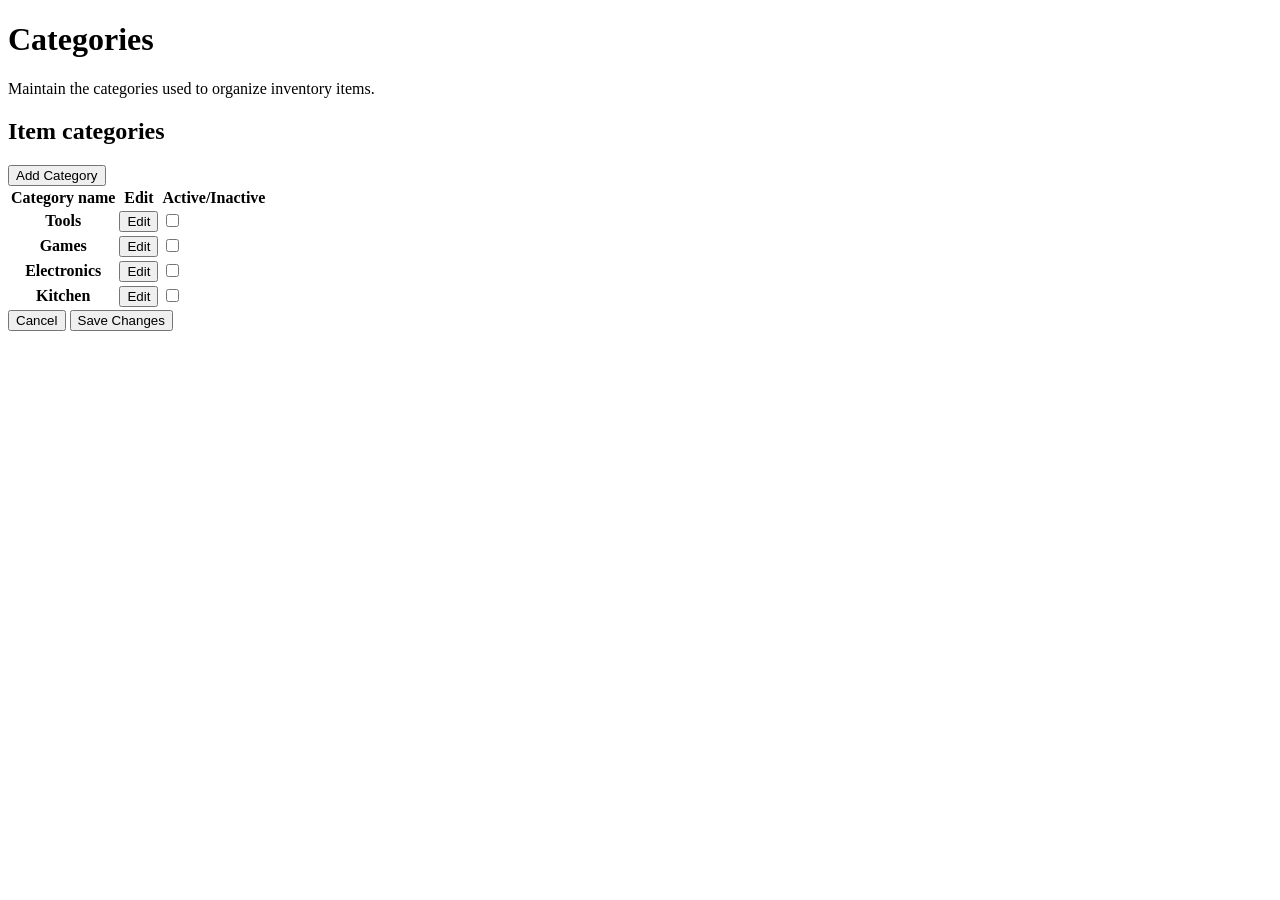
==== src/categories.html @ 1991e9a7 "Full HTML" ====
<!doctype html>
<html lang="en">
<head>
  <meta charset="utf-8">
  <meta name="viewport" content="width=device-width, initial-scale=1">
  <title>Settings / Categories</title>
</head>
<body>
  <header>
    <h1>Categories</h1>
    <p>Maintain the categories used to organize inventory items.</p>
  </header>

  <main>
    <section aria-labelledby="category-list-heading">
      <h2 id="category-list-heading">Item categories</h2>
      <button type="button">Add Category</button>

      <table>
        <!--<caption>Categories and their current status</caption>-->
        <thead>
          <tr>
            <th scope="col">Category name</th>
            <th scope="col">Edit</th>
            <th scope="col">Active/Inactive</th>
          </tr>
        </thead>
        <tbody>
          <tr>
            <th scope="row">Tools</th>
            <td>
                <button type="button" aria-label="Edit">Edit</button>
            </td>
            <td>
                <input type="checkbox" id="ActDeact" name="ActDeact" value="yes">
            </td>
          </tr>
          <tr>
            <th scope="row">Games</th>
            <td>
                <button type="button" aria-label="Edit">Edit</button>
            </td>
            <td>
              <input type="checkbox" id="ActDeact" name="ActDeact" value="yes">
            </td>
          </tr>
          <tr>
            <th scope="row">Electronics</th>
            <td>
                <button type="button" aria-label="Edit">Edit</button>
            </td>
            <td>
              <input type="checkbox" id="ActDeact" name="ActDeact" value="yes">
            </td>
          </tr>
          <tr>
            <th scope="row">Kitchen</th>
            <td>
                <button type="button" aria-label="Edit">Edit</button>
            </td>
            <td>
              <input type="checkbox" id="ActDeact" name="ActDeact" value="yes">
            </td>
          </tr>
        </tbody>
      </table>
    </section>

    <nav aria-label="Category settings navigation">
      <button type="button">Cancel</button>
      <button type="button">Save Changes</button>
    </nav>
  </main>
</body>
</html>
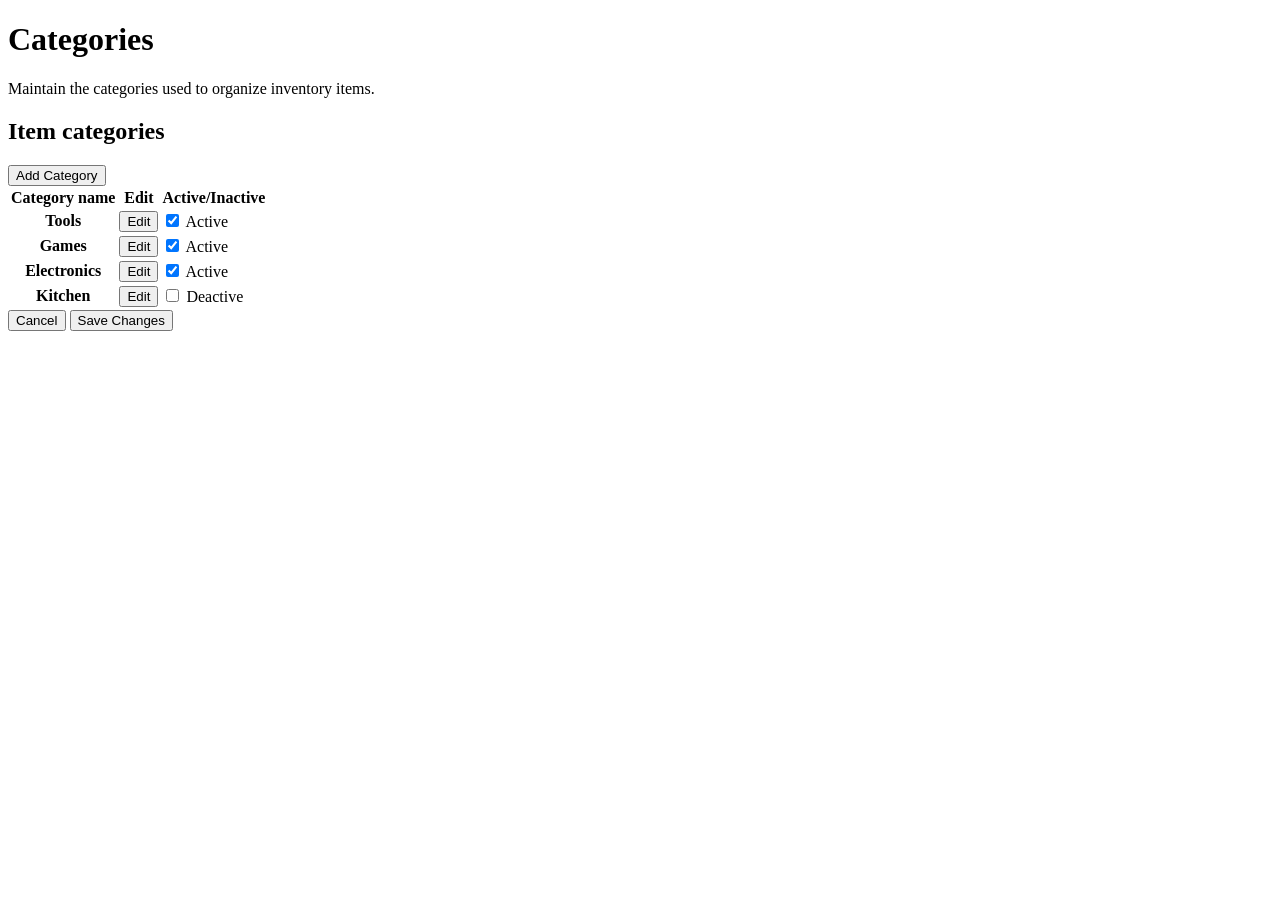
==== commit 0686858b: "HTML improvements" ====
--- a/src/categories.html
+++ b/src/categories.html
@@ -32,7 +32,8 @@
                 <button type="button" aria-label="Edit">Edit</button>
             </td>
             <td>
-                <input type="checkbox" id="ActDeact" name="ActDeact" value="yes">
+                <input type="checkbox" id="ActDeact1" name="ActDeact1"checked>
+                <label for="ActDeact1">Active</label>
             </td>
           </tr>
           <tr>
@@ -41,7 +42,8 @@
                 <button type="button" aria-label="Edit">Edit</button>
             </td>
             <td>
-              <input type="checkbox" id="ActDeact" name="ActDeact" value="yes">
+              <input type="checkbox" id="ActDeact2" name="ActDeact2"checked>
+              <label for="ActDeact2">Active</label>
             </td>
           </tr>
           <tr>
@@ -50,7 +52,8 @@
                 <button type="button" aria-label="Edit">Edit</button>
             </td>
             <td>
-              <input type="checkbox" id="ActDeact" name="ActDeact" value="yes">
+              <input type="checkbox" id="ActDeact3" name="ActDeact3"checked>
+              <label for="ActDeact3">Active</label>
             </td>
           </tr>
           <tr>
@@ -59,7 +62,8 @@
                 <button type="button" aria-label="Edit">Edit</button>
             </td>
             <td>
-              <input type="checkbox" id="ActDeact" name="ActDeact" value="yes">
+              <input type="checkbox" id="ActDeact4" name="ActDeact4">
+              <label for="ActDeact4">Deactive</label>
             </td>
           </tr>
         </tbody>
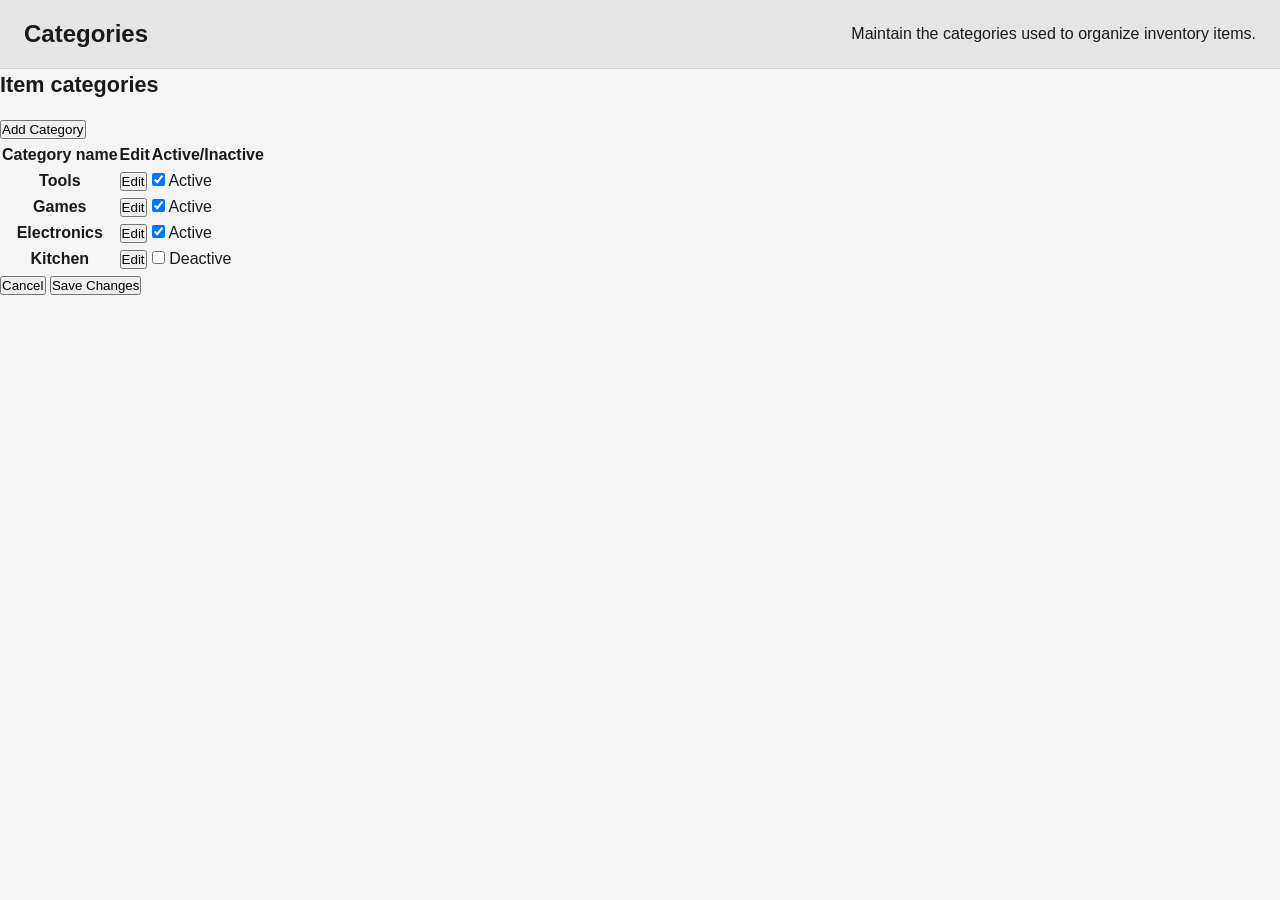
==== commit 548553bb: "first CSS" ====
--- a/src/categories.html
+++ b/src/categories.html
@@ -4,6 +4,7 @@
   <meta charset="utf-8">
   <meta name="viewport" content="width=device-width, initial-scale=1">
   <title>Settings / Categories</title>
+  <link rel="stylesheet" href="css/styles.css">
 </head>
 <body>
   <header>
--- a/src/css/styles.css
+++ b/src/css/styles.css
@@ -0,0 +1,395 @@
+/* ========================================
+   1. RESET & BASE
+======================================== */
+* {
+  box-sizing: border-box;
+  margin: 0;
+  padding: 0;
+}
+
+body {
+  font-family: Arial, sans-serif;
+  font-size: 16px;
+  line-height: 1.5;
+  color: #1a1a1a;
+  background-color: #f5f5f5;
+}
+
+/* ========================================
+   2. TYPOGRAPHY
+======================================== */
+h1, h2, h3 {
+  margin-top: 0;
+  font-weight: 700;
+}
+
+h1 {
+  font-size: 1.75rem;
+}
+
+h2 {
+  font-size: 1.35rem;
+  margin-bottom: 1rem;
+}
+
+/* ========================================
+   3. LAYOUT CONTAINER
+======================================== */
+.container {
+  max-width: 1100px;
+  margin: 0 auto;
+  padding: 1.5rem 1rem;
+}
+
+/* ========================================
+   4. HEADER
+======================================== */
+header {
+  background-color: #e5e5e5;
+  padding: 1rem 1.5rem;
+  display: flex;
+  justify-content: space-between;
+  align-items: center;
+  border-bottom: 1px solid #d0d0d0;
+}
+
+header h1 {
+  font-size: 1.5rem;
+  font-weight: 700;
+}
+
+.header-actions {
+  display: flex;
+  gap: 0.75rem;
+}
+
+/* ========================================
+   5. BUTTONS
+======================================== */
+.btn {
+  display: inline-flex;
+  align-items: center;
+  gap: 0.4rem;
+  padding: 0.65rem 1.1rem;
+  font: inherit;
+  font-weight: 600;
+  font-size: 0.9rem;
+  border: none;
+  border-radius: 6px;
+  cursor: pointer;
+  text-decoration: none;
+  color: white;
+  background-color: #111;
+  transition: background-color 0.15s ease;
+}
+
+.btn:hover {
+  background-color: #333;
+}
+
+.btn-secondary {
+  background-color: #e5e5e5;
+  color: #111;
+}
+
+.btn-secondary:hover {
+  background-color: #d4d4d4;
+}
+
+.btn-danger {
+  background-color: #e11d48;
+}
+
+.btn-danger:hover {
+  background-color: #be123c;
+}
+
+.btn-sm {
+  padding: 0.4rem 0.8rem;
+  font-size: 0.85rem;
+}
+
+/* Decision pills */
+.decision-group {
+  display: flex;
+  flex-wrap: wrap;
+  gap: 0.5rem;
+  margin: 1rem 0;
+}
+
+.decision-btn {
+  padding: 0.5rem 1.1rem;
+  border-radius: 999px;
+  border: none;
+  font-weight: 600;
+  font-size: 0.85rem;
+  cursor: pointer;
+  background-color: #e5e5e5;
+  color: #555;
+}
+
+.decision-btn.active,
+.decision-btn[aria-pressed="true"] {
+  background-color: #333;
+  color: white;
+}
+
+/* ========================================
+   6. SEARCH
+======================================== */
+.search-box {
+  margin: 1.5rem 0;
+}
+
+.search-box input[type="search"] {
+  width: 100%;
+  padding: 0.85rem 1rem;
+  font-size: 1rem;
+  border: 2px solid #222;
+  border-radius: 6px;
+  background: white;
+}
+
+.search-box input:focus {
+  outline: 3px solid #93c5fd;
+  outline-offset: 1px;
+}
+
+/* ========================================
+   7. ITEM CARDS (Grid)
+======================================== */
+.items-grid {
+  display: grid;
+  grid-template-columns: repeat(auto-fit, minmax(220px, 1fr));
+  gap: 1.25rem;
+  margin-top: 1.5rem;
+}
+
+.item-card {
+  background-color: #e8e8e8;
+  border-radius: 12px;
+  padding: 1.25rem;
+  text-align: center;
+  transition: transform 0.15s ease, box-shadow 0.15s ease;
+}
+
+.item-card:hover {
+  transform: translateY(-2px);
+  box-shadow: 0 6px 16px rgba(0,0,0,0.1);
+}
+
+.item-card img {
+  width: 100%;
+  max-width: 140px;
+  height: 140px;
+  object-fit: contain;
+  margin-bottom: 1rem;
+  border-radius: 8px;
+  background: white;
+}
+
+.item-card h3 {
+  font-size: 1rem;
+  margin-bottom: 0.35rem;
+  text-transform: uppercase;
+  letter-spacing: 0.02em;
+}
+
+.item-card .category {
+  font-size: 0.85rem;
+  color: #555;
+  margin-bottom: 0.25rem;
+}
+
+.item-card .location {
+  font-size: 0.85rem;
+  font-weight: 600;
+  color: #333;
+}
+
+/* Warning state (Items Requiring Update) */
+.item-card.warning {
+  background-color: #fecaca;
+}
+
+/* ========================================
+   8. FORMS (Add / Edit Item)
+======================================== */
+.form-page {
+  max-width: 700px;
+  margin: 0 auto;
+  padding: 2rem 1rem;
+}
+
+.form-group {
+  margin-bottom: 1.25rem;
+}
+
+.form-group label {
+  display: block;
+  font-weight: 600;
+  margin-bottom: 0.4rem;
+}
+
+.form-group input[type="text"],
+.form-group input[type="number"],
+.form-group select,
+.form-group input[type="file"] {
+  width: 100%;
+  padding: 0.7rem 0.9rem;
+  font: inherit;
+  border: 1.5px solid #222;
+  border-radius: 6px;
+  background: white;
+}
+
+.form-row {
+  display: flex;
+  gap: 1rem;
+  flex-wrap: wrap;
+}
+
+.form-row > * {
+  flex: 1;
+  min-width: 140px;
+}
+
+/* Photo placeholder */
+.photo-upload {
+  width: 160px;
+  height: 160px;
+  background: #e5e5e5;
+  border-radius: 10px;
+  display: flex;
+  align-items: center;
+  justify-content: center;
+  color: #888;
+  font-size: 0.9rem;
+  border: 2px dashed #bbb;
+}
+
+/* ========================================
+   9. ITEM DETAILS
+======================================== */
+.details-grid {
+  display: grid;
+  grid-template-columns: 1fr 180px;
+  gap: 2rem;
+  align-items: start;
+}
+
+.details-grid dl {
+  display: grid;
+  grid-template-columns: 140px 1fr;
+  gap: 0.75rem 1rem;
+}
+
+.details-grid dt {
+  font-weight: 600;
+  color: #555;
+}
+
+.details-grid dd {
+  margin: 0;
+}
+
+/* ========================================
+   10. SETTINGS PAGES
+======================================== */
+.settings-nav {
+  max-width: 480px;
+  margin: 2rem auto;
+}
+
+.settings-card {
+  display: block;
+  background: white;
+  border: 1.5px solid #ccc;
+  border-radius: 8px;
+  padding: 1.1rem 1.25rem;
+  margin-bottom: 0.75rem;
+  text-decoration: none;
+  color: inherit;
+  transition: background 0.15s;
+}
+
+.settings-card:hover {
+  background: #f0f0f0;
+}
+
+.settings-card strong {
+  display: block;
+  margin-bottom: 0.25rem;
+}
+
+/* Tables in Categories / Locations / Units */
+.config-table {
+  width: 100%;
+  border-collapse: collapse;
+  margin: 1.5rem 0;
+  background: white;
+  border-radius: 8px;
+  overflow: hidden;
+}
+
+.config-table th,
+.config-table td {
+  padding: 0.75rem 1rem;
+  text-align: left;
+  border-bottom: 1px solid #eee;
+}
+
+.config-table th {
+  background: #f8f8f8;
+  font-weight: 600;
+}
+
+/* ========================================
+   11. EMPTY / NO RESULTS STATE
+======================================== */
+.empty-state {
+  text-align: center;
+  padding: 3rem 1.5rem;
+  background: white;
+  border-radius: 12px;
+  max-width: 420px;
+  margin: 2rem auto;
+  border: 1px solid #ddd;
+}
+
+.empty-state p {
+  margin-bottom: 0.75rem;
+  color: #444;
+}
+
+/* ========================================
+   12. RESPONSIVE
+======================================== */
+@media (max-width: 700px) {
+  header {
+    flex-direction: column;
+    gap: 1rem;
+    align-items: flex-start;
+  }
+
+  .header-actions {
+    width: 100%;
+  }
+
+  .header-actions .btn {
+    flex: 1;
+    justify-content: center;
+  }
+
+  .details-grid {
+    grid-template-columns: 1fr;
+  }
+
+  .form-row {
+    flex-direction: column;
+  }
+
+  .decision-group {
+    justify-content: center;
+  }
+}
